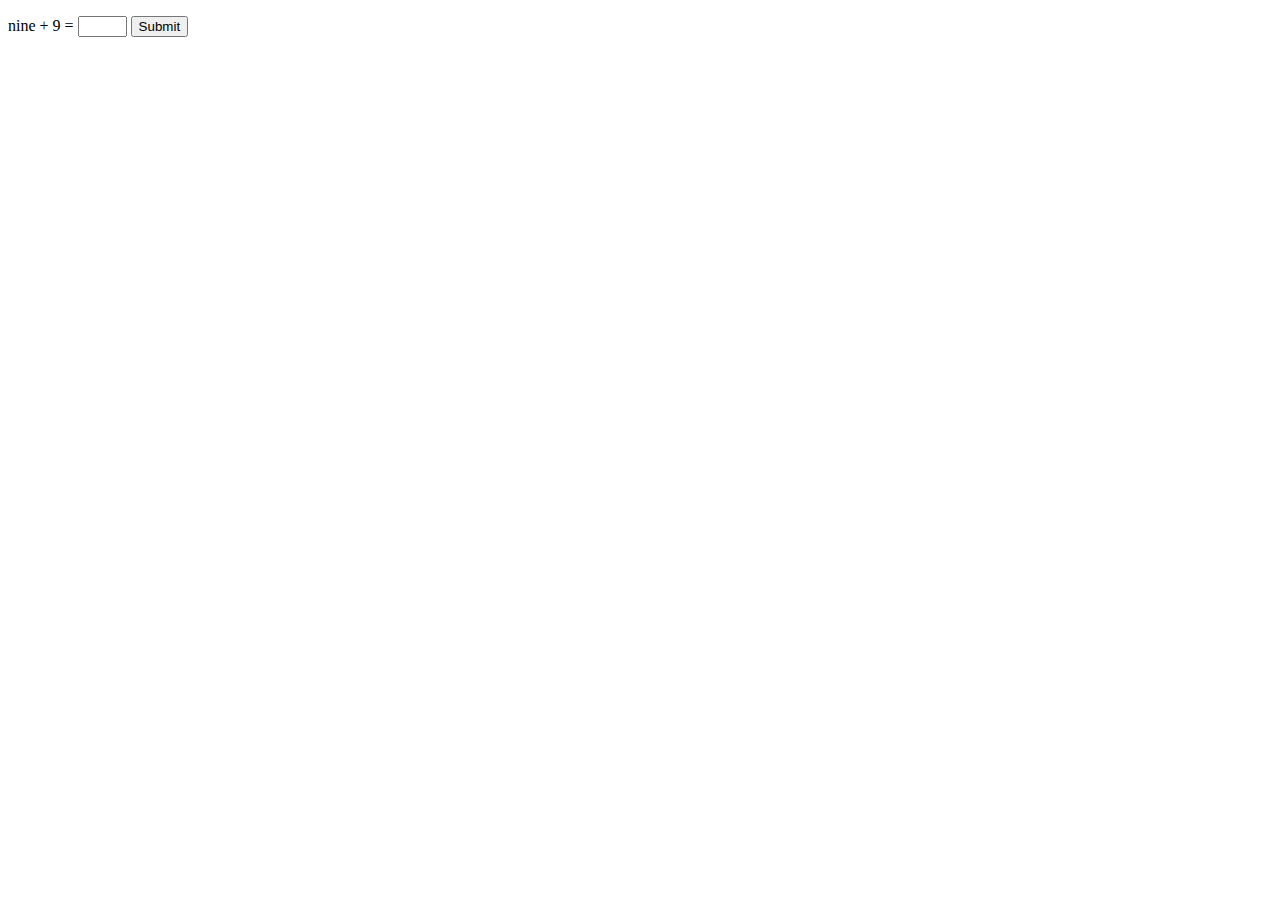
==== captcha.html @ c622bcec "Added all files" ====
<!DOCTYPE html>
<html lang="en">
<head>
	<meta charset="UTF-8">
	<title>Captcha</title>
	<link rel="stylesheet" type="text/css" href="captcha.css">
	 <!-- // <script type="text/javascript" src="captcha.js"></script> -->
	 <script type="text/javascript" src="captcha.js"></script>
</head>
<body>
	<p id="plus">
	<span id="firstNumber"></span>
	<span id="sign"></span>
	<span id="secondNumber"></span>
	<span> = 
	<input type="text" id="result" size="3"></span>
	<input type="button" value="Submit" onclick="getResult()"> </p>
</body>
</html>
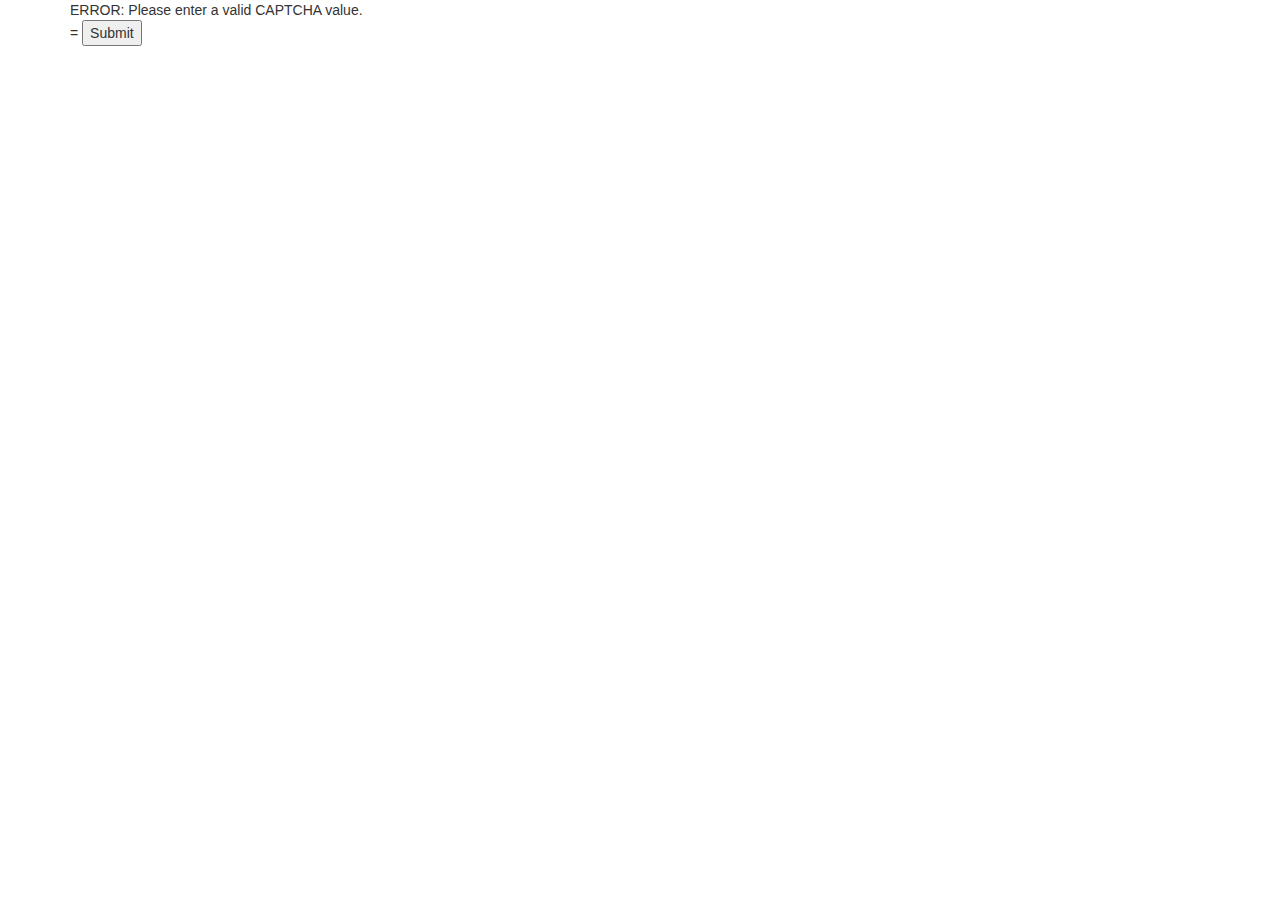
==== commit 9e71e1e4: "added GATA" ====
--- a/captcha.html
+++ b/captcha.html
@@ -2,18 +2,100 @@
 <html lang="en">
 <head>
 	<meta charset="UTF-8">
-	<title>Captcha</title>
-	<link rel="stylesheet" type="text/css" href="captcha.css">
-	 <!-- // <script type="text/javascript" src="captcha.js"></script> -->
-	 <script type="text/javascript" src="captcha.js"></script>
+	<title>GATA</title>
+	<meta name="viewport" content="width=device-width, initial-scale=1">
+	<link rel="stylesheet" href="http://maxcdn.bootstrapcdn.com/bootstrap/3.3.5/css/bootstrap.min.css">
+	<script src="https://ajax.googleapis.com/ajax/libs/jquery/1.11.3/jquery.min.js"></script>
+	<script src="http://maxcdn.bootstrapcdn.com/bootstrap/3.3.5/js/bootstrap.min.js"></script>
+	<script type="text/javascript" src="gata.js"></script>
+	<link rel="stylesheet" type="text/css" href="gata.css">
 </head>
 <body>
-	<p id="plus">
-	<span id="firstNumber"></span>
-	<span id="sign"></span>
-	<span id="secondNumber"></span>
-	<span> = 
-	<input type="text" id="result" size="3"></span>
-	<input type="button" value="Submit" onclick="getResult()"> </p>
+<div class="container">
+	<div id="errorCaptcha">ERROR: Please enter a valid CAPTCHA value.</div>
+	<div id="mainCaptcha">
+ 	<div id="elementsList">
+		<span id="firstNumber"></span>
+		<span id="sign"></span>
+		<span id="secondNumber"></span>
+		<span id="equal">=</span>
+		<span id="thirdNumber"></span>
+		<input type="button" value="Submit" onclick="getResult()"> 
+	</div>
+	</div>
+
+
+<script type="text/javascript">
+
+var randomObject = randomNumber (3);
+
+var span1 = document.createElement("input");
+span1.setAttribute("size", "3");
+span1.setAttribute("id", "inputID");
+
+var numbersList = ["zero ", "one ", "two ", "three ", "four ", "five ", "six ", "seven ", "eight ", "nine ", "ten "];
+var numbersListX = [numbersList[x],x];
+var numbersListY = [numbersList[y],y];
+
+
+var span2 = document.createElement("span");
+span2.innerHTML = numbersListX[randomNumber(2)];
+
+var span3 = document.createElement("span");
+span3.innerHTML = numbersListY[randomNumber(2)];
+
+var span4 = document.createElement("span");
+if (z < 11) {span4.innerHTML = numbersList[z]}
+	else {span4.innerHTML = z};
+
+
+    
+var elements = [{
+		firstNumObject : span1,
+		signObject : getSign,
+		secondNumObject: span3,
+		thirdNumObject: span4
+	},
+	{	
+		firstNumObject : span2,
+		signObject : getSign,
+		secondNumObject: span1,
+		thirdNumObject: span4
+	},
+	{	
+		firstNumObject : span2,
+		signObject : getSign,
+		secondNumObject: span3,
+		thirdNumObject: span1
+	}];
+
+	document.getElementById("firstNumber").appendChild(elements[randomObject].firstNumObject);
+	document.getElementById("sign").innerHTML = (elements[randomObject].signObject);
+	document.getElementById("secondNumber").appendChild(elements[randomObject].secondNumObject);
+	document.getElementById("thirdNumber").appendChild(elements[randomObject].thirdNumObject);
+
+function getResult () {
+    var result = document.getElementById("inputID");
+    var w = result.value;
+    if (randomObject == 0) {
+    	if (w == x) {alert("corect");}
+    	 else if (w == "" || isNaN(w)) {document.getElementById("errorCaptcha").style.display = "initial";}
+    		else {alert("wrong");}};
+
+    if (randomObject == 1) {
+    	if (w == y) {alert("corect");}
+    	 else if (w == "" || isNaN(w)) {document.getElementById("errorCaptcha").style.display = "initial";}
+    		else {alert("wrong");}};   
+
+	if (randomObject == 2) {
+    	if (w == z) {alert("corect");}
+    	 else if (w == "" || isNaN(w)) {document.getElementById("errorCaptcha").style.display = 
+    	 	"initial";}
+    		else {alert("wrong");}
+    	};
+
+	 };
+</script>
+</div>
 </body>
 </html>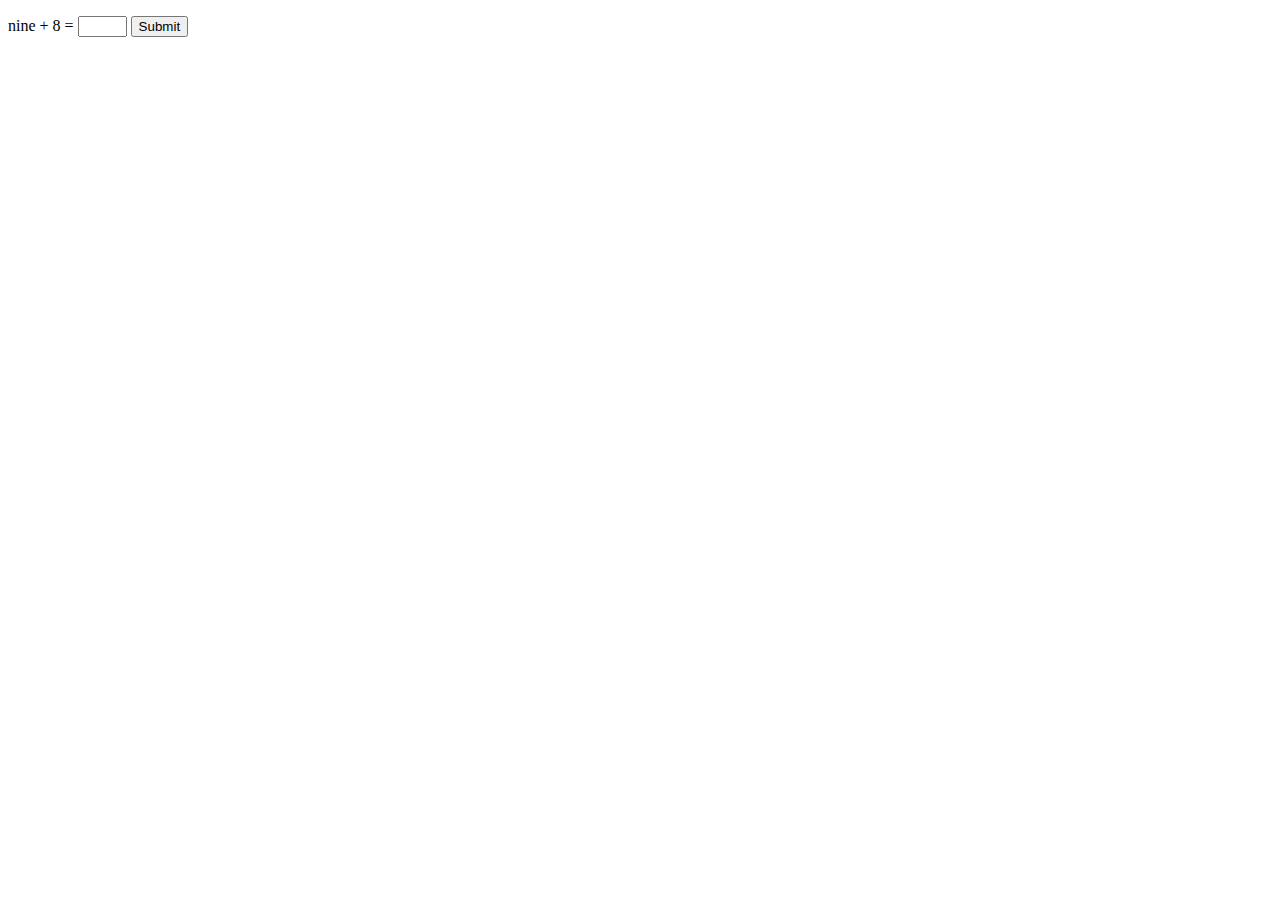
==== commit 2754589b: "backuped" ====
--- a/captcha.html
+++ b/captcha.html
@@ -2,100 +2,18 @@
 <html lang="en">
 <head>
 	<meta charset="UTF-8">
-	<title>GATA</title>
-	<meta name="viewport" content="width=device-width, initial-scale=1">
-	<link rel="stylesheet" href="http://maxcdn.bootstrapcdn.com/bootstrap/3.3.5/css/bootstrap.min.css">
-	<script src="https://ajax.googleapis.com/ajax/libs/jquery/1.11.3/jquery.min.js"></script>
-	<script src="http://maxcdn.bootstrapcdn.com/bootstrap/3.3.5/js/bootstrap.min.js"></script>
-	<script type="text/javascript" src="gata.js"></script>
-	<link rel="stylesheet" type="text/css" href="gata.css">
+	<title>Captcha</title>
+	<link rel="stylesheet" type="text/css" href="captcha.css">
+	 <!-- // <script type="text/javascript" src="captcha.js"></script> -->
+	 <script type="text/javascript" src="captcha.js"></script>
 </head>
 <body>
-<div class="container">
-	<div id="errorCaptcha">ERROR: Please enter a valid CAPTCHA value.</div>
-	<div id="mainCaptcha">
- 	<div id="elementsList">
-		<span id="firstNumber"></span>
-		<span id="sign"></span>
-		<span id="secondNumber"></span>
-		<span id="equal">=</span>
-		<span id="thirdNumber"></span>
-		<input type="button" value="Submit" onclick="getResult()"> 
-	</div>
-	</div>
-
-
-<script type="text/javascript">
-
-var randomObject = randomNumber (3);
-
-var span1 = document.createElement("input");
-span1.setAttribute("size", "3");
-span1.setAttribute("id", "inputID");
-
-var numbersList = ["zero ", "one ", "two ", "three ", "four ", "five ", "six ", "seven ", "eight ", "nine ", "ten "];
-var numbersListX = [numbersList[x],x];
-var numbersListY = [numbersList[y],y];
-
-
-var span2 = document.createElement("span");
-span2.innerHTML = numbersListX[randomNumber(2)];
-
-var span3 = document.createElement("span");
-span3.innerHTML = numbersListY[randomNumber(2)];
-
-var span4 = document.createElement("span");
-if (z < 11) {span4.innerHTML = numbersList[z]}
-	else {span4.innerHTML = z};
-
-
-    
-var elements = [{
-		firstNumObject : span1,
-		signObject : getSign,
-		secondNumObject: span3,
-		thirdNumObject: span4
-	},
-	{	
-		firstNumObject : span2,
-		signObject : getSign,
-		secondNumObject: span1,
-		thirdNumObject: span4
-	},
-	{	
-		firstNumObject : span2,
-		signObject : getSign,
-		secondNumObject: span3,
-		thirdNumObject: span1
-	}];
-
-	document.getElementById("firstNumber").appendChild(elements[randomObject].firstNumObject);
-	document.getElementById("sign").innerHTML = (elements[randomObject].signObject);
-	document.getElementById("secondNumber").appendChild(elements[randomObject].secondNumObject);
-	document.getElementById("thirdNumber").appendChild(elements[randomObject].thirdNumObject);
-
-function getResult () {
-    var result = document.getElementById("inputID");
-    var w = result.value;
-    if (randomObject == 0) {
-    	if (w == x) {alert("corect");}
-    	 else if (w == "" || isNaN(w)) {document.getElementById("errorCaptcha").style.display = "initial";}
-    		else {alert("wrong");}};
-
-    if (randomObject == 1) {
-    	if (w == y) {alert("corect");}
-    	 else if (w == "" || isNaN(w)) {document.getElementById("errorCaptcha").style.display = "initial";}
-    		else {alert("wrong");}};   
-
-	if (randomObject == 2) {
-    	if (w == z) {alert("corect");}
-    	 else if (w == "" || isNaN(w)) {document.getElementById("errorCaptcha").style.display = 
-    	 	"initial";}
-    		else {alert("wrong");}
-    	};
-
-	 };
-</script>
-</div>
+	<p id="plus">
+	<span id="firstNumber"></span>
+	<span id="sign"></span>
+	<span id="secondNumber"></span>
+	<span> = 
+	<input type="text" id="result" size="3"></span>
+	<input type="button" value="Submit" onclick="getResult()"> </p>
 </body>
 </html>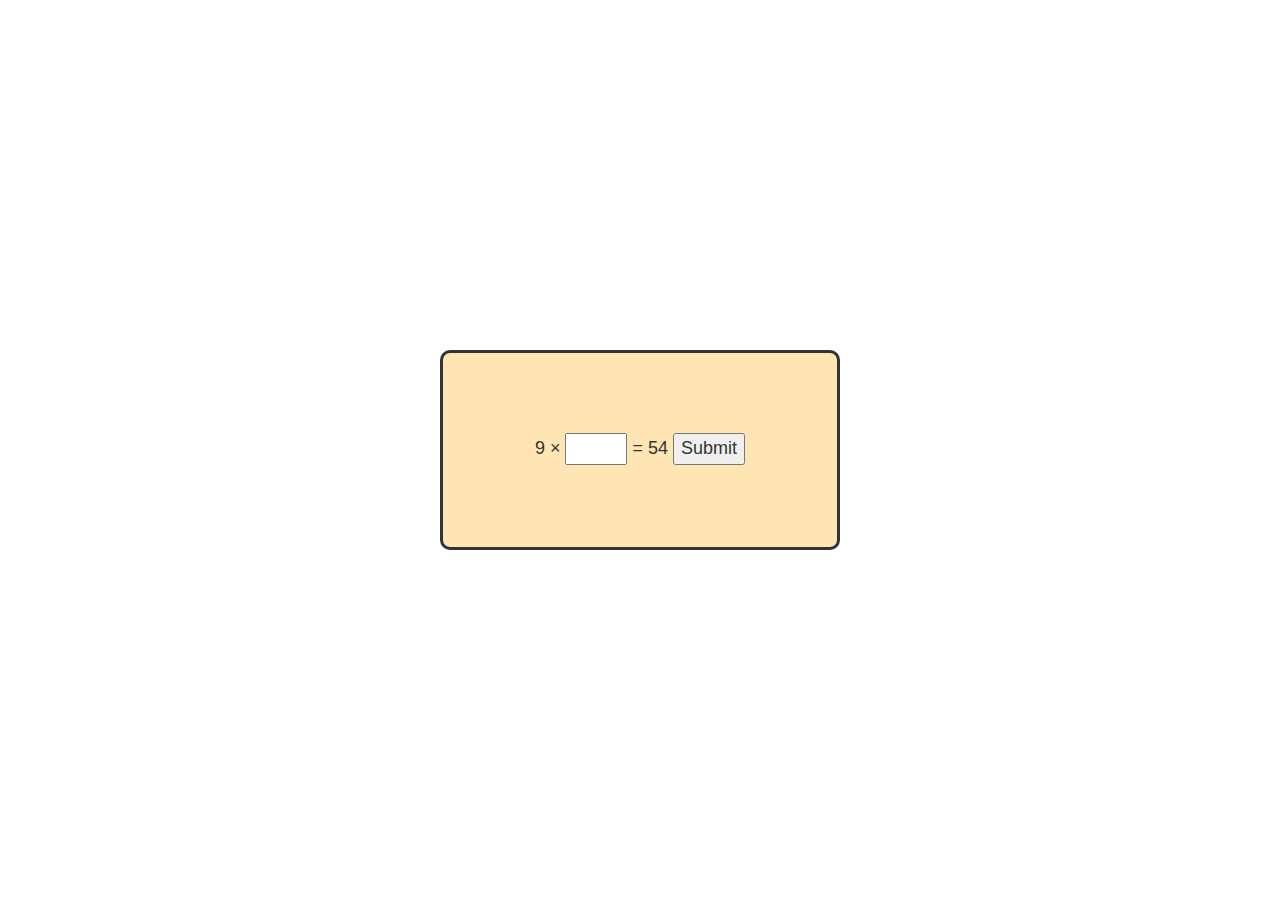
==== commit 8acdcd7c: "s" ====
--- a/captcha.html
+++ b/captcha.html
@@ -2,18 +2,100 @@
 <html lang="en">
 <head>
 	<meta charset="UTF-8">
-	<title>Captcha</title>
+	<title>GATA</title>
+	<meta name="viewport" content="width=device-width, initial-scale=1">
+	<link rel="stylesheet" href="http://maxcdn.bootstrapcdn.com/bootstrap/3.3.5/css/bootstrap.min.css">
+	<script src="https://ajax.googleapis.com/ajax/libs/jquery/1.11.3/jquery.min.js"></script>
+	<script src="http://maxcdn.bootstrapcdn.com/bootstrap/3.3.5/js/bootstrap.min.js"></script>
+	<script type="text/javascript" src="captcha.js"></script>
 	<link rel="stylesheet" type="text/css" href="captcha.css">
-	 <!-- // <script type="text/javascript" src="captcha.js"></script> -->
-	 <script type="text/javascript" src="captcha.js"></script>
 </head>
 <body>
-	<p id="plus">
-	<span id="firstNumber"></span>
-	<span id="sign"></span>
-	<span id="secondNumber"></span>
-	<span> = 
-	<input type="text" id="result" size="3"></span>
-	<input type="button" value="Submit" onclick="getResult()"> </p>
+<div class="container">
+	<div id="errorCaptcha">ERROR: Please enter a valid CAPTCHA value.</div>
+	<div id="mainCaptcha">
+ 	<div id="elementsList">
+		<span id="firstNumber"></span>
+		<span id="sign"></span>
+		<span id="secondNumber"></span>
+		<span id="equal">=</span>
+		<span id="thirdNumber"></span>
+		<input type="button" value="Submit" onclick="getResult()"> 
+	</div>
+	</div>
+
+
+<script type="text/javascript">
+
+var randomObject = randomNumber (3);
+
+var span1 = document.createElement("input");
+span1.setAttribute("size", "3");
+span1.setAttribute("id", "inputID");
+
+var numbersList = ["zero ", "one ", "two ", "three ", "four ", "five ", "six ", "seven ", "eight ", "nine ", "ten "];
+var numbersListX = [numbersList[x],x];
+var numbersListY = [numbersList[y],y];
+
+
+var span2 = document.createElement("span");
+span2.innerHTML = numbersListX[randomNumber(2)];
+
+var span3 = document.createElement("span");
+span3.innerHTML = numbersListY[randomNumber(2)];
+
+var span4 = document.createElement("span");
+if (z < 11) {span4.innerHTML = numbersList[z]}
+	else {span4.innerHTML = z};
+
+
+    
+var elements = [{
+		firstNumObject : span1,
+		signObject : getSign,
+		secondNumObject: span3,
+		thirdNumObject: span4
+	},
+	{	
+		firstNumObject : span2,
+		signObject : getSign,
+		secondNumObject: span1,
+		thirdNumObject: span4
+	},
+	{	
+		firstNumObject : span2,
+		signObject : getSign,
+		secondNumObject: span3,
+		thirdNumObject: span1
+	}];
+
+	document.getElementById("firstNumber").appendChild(elements[randomObject].firstNumObject);
+	document.getElementById("sign").innerHTML = (elements[randomObject].signObject);
+	document.getElementById("secondNumber").appendChild(elements[randomObject].secondNumObject);
+	document.getElementById("thirdNumber").appendChild(elements[randomObject].thirdNumObject);
+
+function getResult () {
+    var result = document.getElementById("inputID");
+    var w = result.value;
+    if (randomObject == 0) {
+    	if (w == x) {alert("corect");}
+    	 else if (w == "" || isNaN(w)) {document.getElementById("errorCaptcha").style.display = "initial";}
+    		else {alert("wrong");}};
+
+    if (randomObject == 1) {
+    	if (w == y) {alert("corect");}
+    	 else if (w == "" || isNaN(w)) {document.getElementById("errorCaptcha").style.display = "initial";}
+    		else {alert("wrong");}};   
+
+	if (randomObject == 2) {
+    	if (w == z) {alert("corect");}
+    	 else if (w == "" || isNaN(w)) {document.getElementById("errorCaptcha").style.display = 
+    	 	"initial";}
+    		else {alert("wrong");}
+    	};
+
+	 };
+</script>
+</div>
 </body>
 </html>--- a/captcha.css
+++ b/captcha.css
@@ -0,0 +1,34 @@
+body {
+	text-align: center;
+}
+
+#mainCaptcha {
+	position: fixed;
+	width: 400px;
+	height: 200px;
+	border: solid;
+	text-align: center;
+	padding: 80px 10px;
+	top: 50%;
+	left: 50%;
+	margin: -100px 0 0 -200px;
+	font-size: 18px;
+	border-radius: 10px;
+	background-color: #ffe5b3;
+}
+
+#errorCaptcha {
+	position: fixed;
+	width: 400px;
+	height: 50px;
+	border: solid #ff0000;
+	text-align: center;
+	padding: 10px 10px;
+	top: 42%;
+	left: 50%;
+	margin: -100px 0 0 -200px;
+	font-size: 17px;
+	border-radius: 10px;
+	background-color: #ffe5b3;
+	display: none;
+}